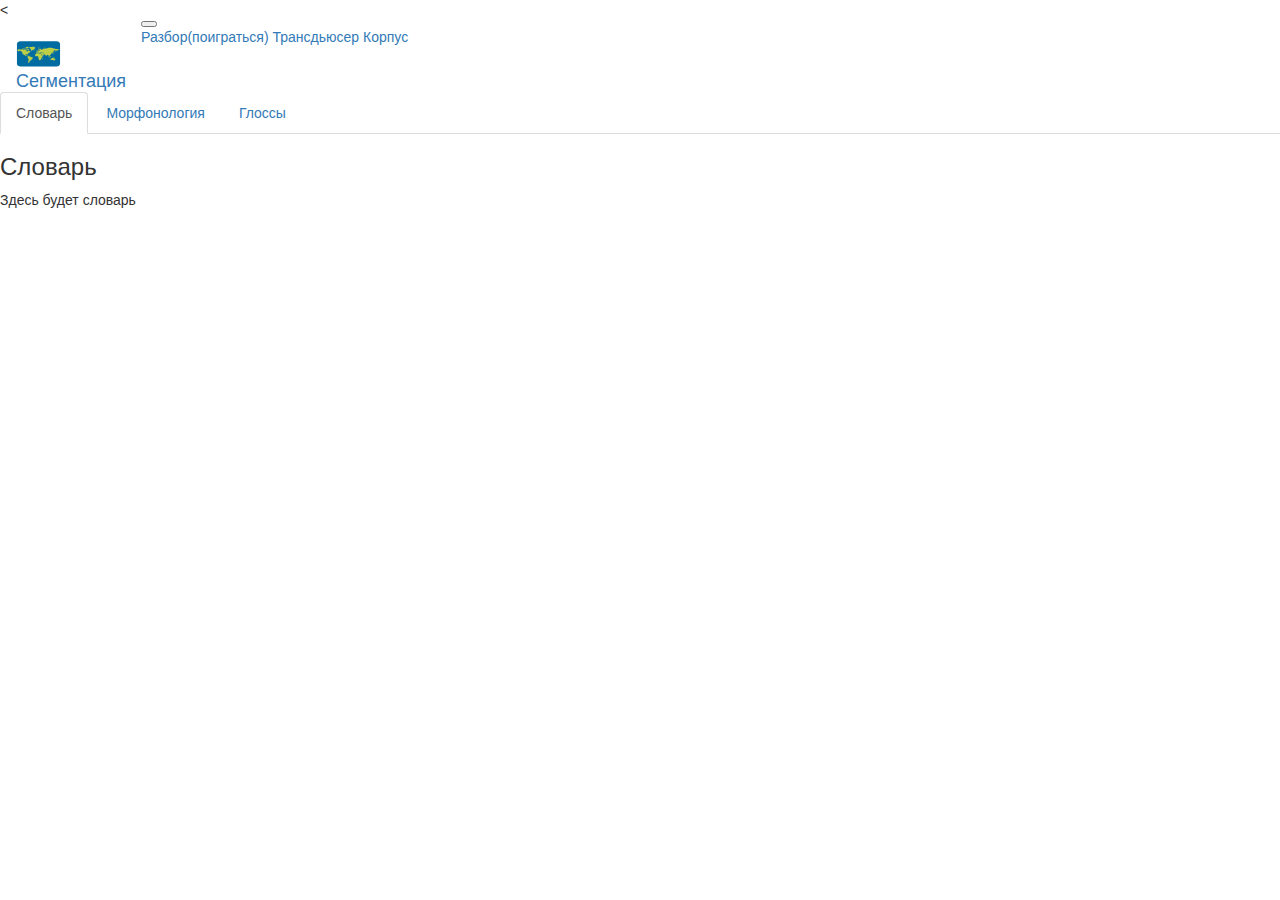
==== simple_test_app/templates/transducer.html @ e6bd2b50 "basics with js ang sheets" ====
<<!DOCTYPE html>
<html lang="en">
<head>
    <meta name="viewport" content="width=device-width, initial-scale=1">

    <meta charset="UTF-8">
    <title>Title</title>

    <!-- Bootstrap CSS -->
    <link rel="stylesheet" href="https://cdn.jsdelivr.net/npm/bootstrap@4.5.3/dist/css/bootstrap.min.css" integrity="sha384-TX8t27EcRE3e/ihU7zmQxVncDAy5uIKz4rEkgIXeMed4M0jlfIDPvg6uqKI2xXr2" crossorigin="anonymous">
    <link rel="shortcut icon" type="image/x-icon" href="map.ico"/>

    <meta name="viewport" content="width=device-width, initial-scale=1">
    <link rel="stylesheet" href="https://maxcdn.bootstrapcdn.com/bootstrap/3.4.1/css/bootstrap.min.css">
    <script src="https://ajax.googleapis.com/ajax/libs/jquery/3.6.0/jquery.min.js"></script>
    <script src="https://maxcdn.bootstrapcdn.com/bootstrap/3.4.1/js/bootstrap.min.js"></script>

</head>
<body>
<nav class="navbar navbar-expand-lg navbar-light bg-light">
  <a class="navbar-brand" href="/">
      <img src="map.svg" alt="" width="45" height="35" class="d-inline-block align-text-top">
      Сегментация</a>
  <button class="navbar-toggler" type="button" data-toggle="collapse" data-target="#navbarNavAltMarkup" aria-controls="navbarNavAltMarkup" aria-expanded="false" aria-label="Toggle navigation">
    <span class="navbar-toggler-icon"></span>
  </button>
  <div class="collapse navbar-collapse" id="navbarNavAltMarkup">
    <div class="navbar-nav">
      <a class="nav-item nav-link" href="/">Разбор(поиграться)</a>
      <a class="nav-item nav-link active" href="#">Трансдьюсер <span class="sr-only">(current)</span> </a>
      <a class="nav-item nav-link" href="/corpus">Корпус</a>
    </div>
  </div>
</nav>

<ul class="nav nav-tabs">
    <li class="active"><a href="#dict">Словарь</a></li>
    <li><a href="#morphonology">Морфонология</a></li>
    <li><a href="#glosses">Глоссы</a></li>
  </ul>

  <div class="tab-content">
    <div id="dict" class="tab-pane fade in active">
      <h3>Словарь</h3>
      <p>Здесь будет словарь</p>
    </div>
    <div id="morphonology" class="tab-pane fade">
      <h3>Морфонология</h3>
      <p>Здесь будет ... что?</p>
    </div>
    <div id="glosses" class="tab-pane fade">
      <h3>Глоссы</h3>
      <p>Здесь будет таблица глосс</p>
      <iframe style=" margin-right: 100px; margin-left: 100px; width: 1300px; height: 600px;" src="https://docs.google.com/spreadsheets/d/1gzpBOEeoIrJZdXD8vYrEzSBZ5pxTWZerKvLkuyklYNo/edit#gid=0"></iframe>
    </div>
  </div>
</div>

<script>
$(document).ready(function(){
  $(".nav-tabs a").click(function(){
    $(this).tab('show');
  });
  $('.nav-tabs a').on('shown.bs.tab', function(event){
    var x = $(event.target).text();         // active tab
    var y = $(event.relatedTarget).text();  // previous tab
    $(".act span").text(x);
    $(".prev span").text(y);
  });
});
</script>

</body>
</html>
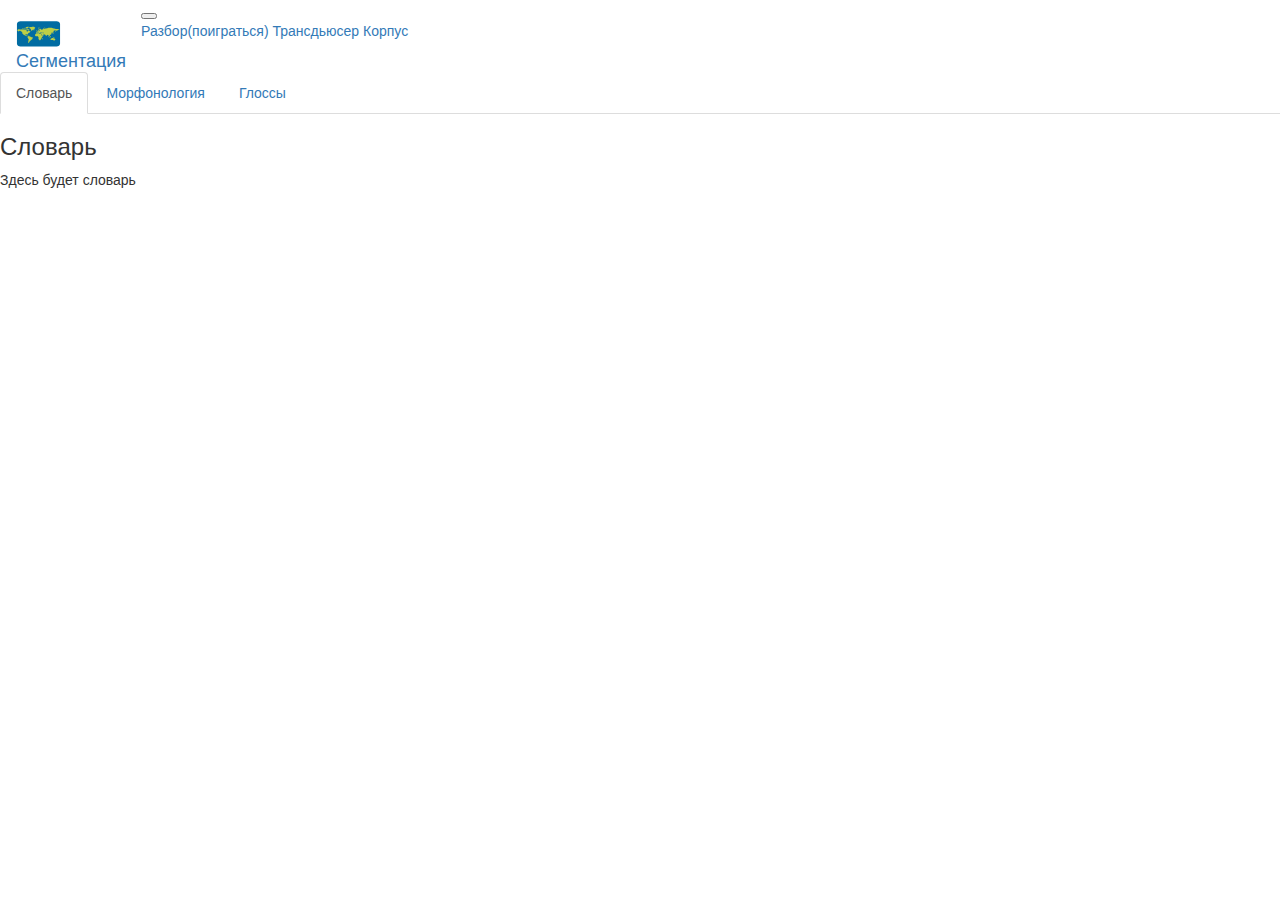
==== commit f2e4b5b4: "Add search bar" ====
--- a/simple_test_app/templates/transducer.html
+++ b/simple_test_app/templates/transducer.html
@@ -1,4 +1,4 @@
-<<!DOCTYPE html>
+<!DOCTYPE html>
 <html lang="en">
 <head>
     <meta name="viewport" content="width=device-width, initial-scale=1">
@@ -26,7 +26,7 @@
   </button>
   <div class="collapse navbar-collapse" id="navbarNavAltMarkup">
     <div class="navbar-nav">
-      <a class="nav-item nav-link" href="/">Разбор(поиграться)</a>
+      <a class="nav-item nav-link" href="/play" onclick="openSearch(event, 'tab_3')">Разбор(поиграться)</a>
       <a class="nav-item nav-link active" href="#">Трансдьюсер <span class="sr-only">(current)</span> </a>
       <a class="nav-item nav-link" href="/corpus">Корпус</a>
     </div>
